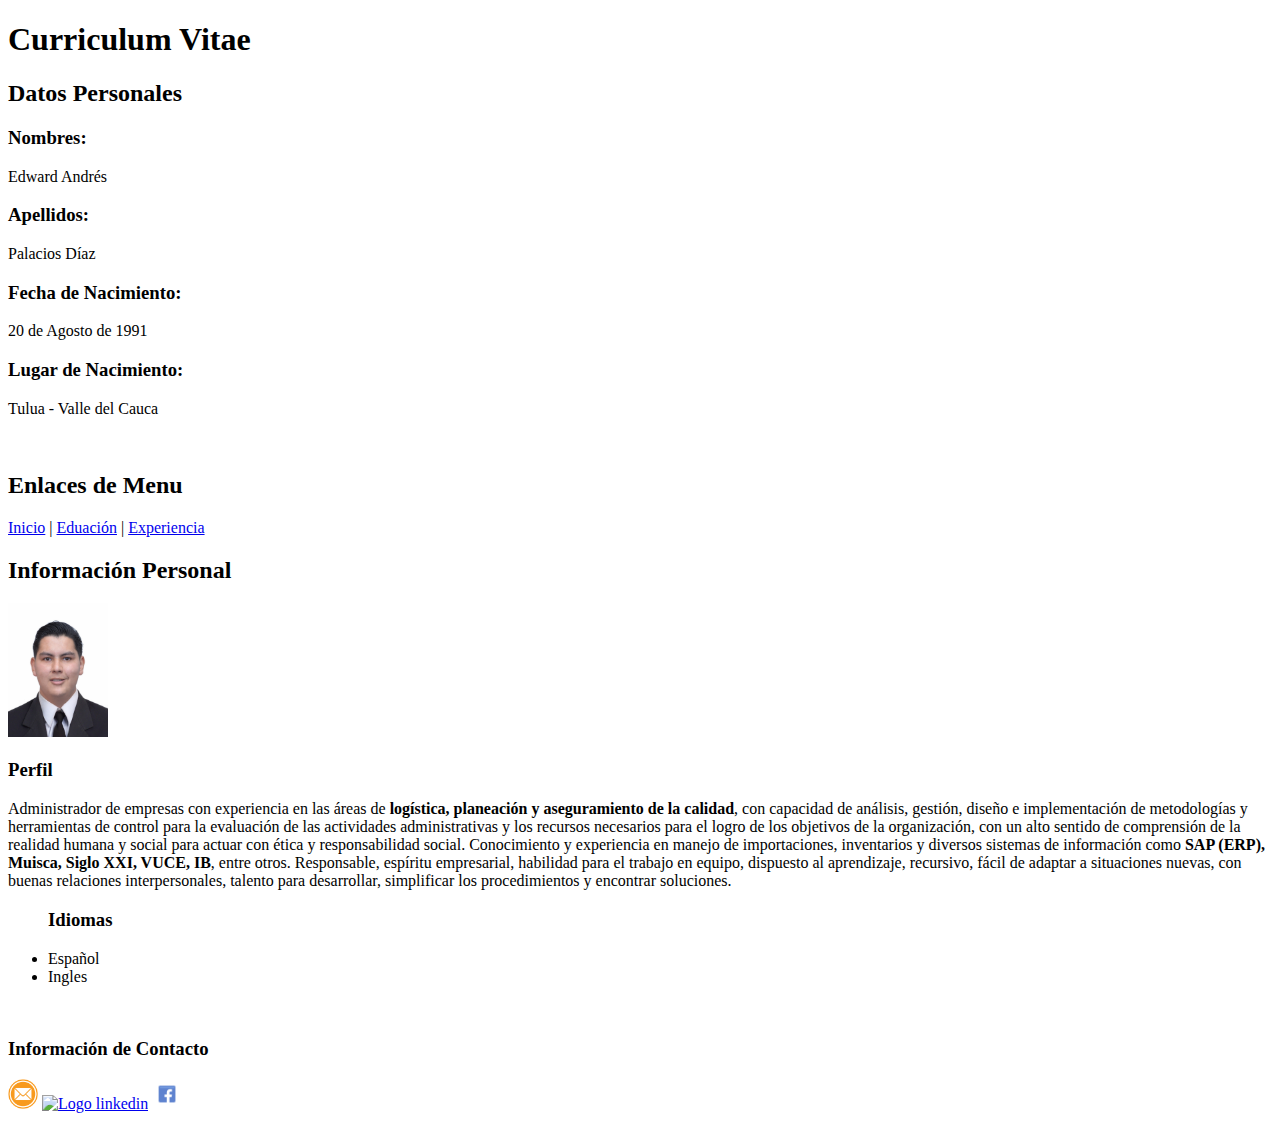
==== index.html @ 68161686 "Avances Hoja de Vida" ====
<!DOCTYPE html>
<html lang="en" dir="ltr">
  <head>
    <meta charset="utf-8">
    <meta name="viewport" content="width=device-width,user-scalable=no">
    <meta name="author" content="Edward Palacios">
    <meta name="description" content="Hoja de vida de Edward Palacios">
    <title>Curriculum Vitae Inicio</title>
  </head>
  <body>
    <h1>Curriculum Vitae</h1>
    <h2>Datos Personales</h2>
    <h3>Nombres:</h3> <p>Edward Andrés</p>
    <h3>Apellidos:</h3> <p>Palacios Díaz</p>
    <h3>Fecha de Nacimiento:</h3> <p>20 de Agosto de 1991</p>
    <h3>Lugar de Nacimiento:</h3> <p>Tulua - Valle del Cauca</p>
    <br>
    <h2>Enlaces de Menu</h2>
    <a href="index.html">Inicio</a> | <a href="educacion.html">Eduación</a> | <a href="experiencia.html">Experiencia</a>
    <br>
    <h2>Información Personal</h2>
    <img src="Imagenes/Foto.jpg" alt="Foto Edward Palacios" width="100px">
    <h3>Perfil</h3>
    <p>Administrador de empresas con experiencia en las áreas de <strong>logística, planeación y aseguramiento de la calidad</strong>, con capacidad de análisis, gestión, diseño e implementación de metodologías y herramientas de control para la evaluación de las actividades administrativas y los recursos necesarios para el logro de los objetivos de la organización, con un alto sentido de comprensión de la realidad humana y social para actuar con ética y responsabilidad social. Conocimiento y experiencia en manejo de importaciones, inventarios y diversos sistemas de información como <strong>SAP (ERP), Muisca, Siglo XXI, VUCE, IB</strong>, entre otros. Responsable, espíritu empresarial, habilidad para el trabajo en equipo, dispuesto al aprendizaje, recursivo, fácil de adaptar a situaciones nuevas, con buenas relaciones interpersonales, talento para desarrollar, simplificar los procedimientos y encontrar soluciones. </p>
    <ul>
    <h3>Idiomas</h3>
    <li>Español</li>
    <li>Ingles</li>
    </ul>
  </body>
  <footer>
    <br>
    <h3>Información de Contacto</h3>
    <a href="mailto:eapd1820@gmail.com" target="_blank"> <img src="Imagenes/gmail.png" alt="Logo Gmail" width="30px"></a>
    <a href="https://www.linkedin.com/in/edward-andres-palacios-7b5a7793" target="_blank"><img src="Imagenes/linkedin.png" alt="Logo linkedin" width="30px"></a>
    <a href="https://www.facebook.com/Edward.Palacios.1820" target="_blank"> <img src="Imagenes/facebook.png" alt="Logo Facebook" width="30px"></a>
  </footer>
</html>
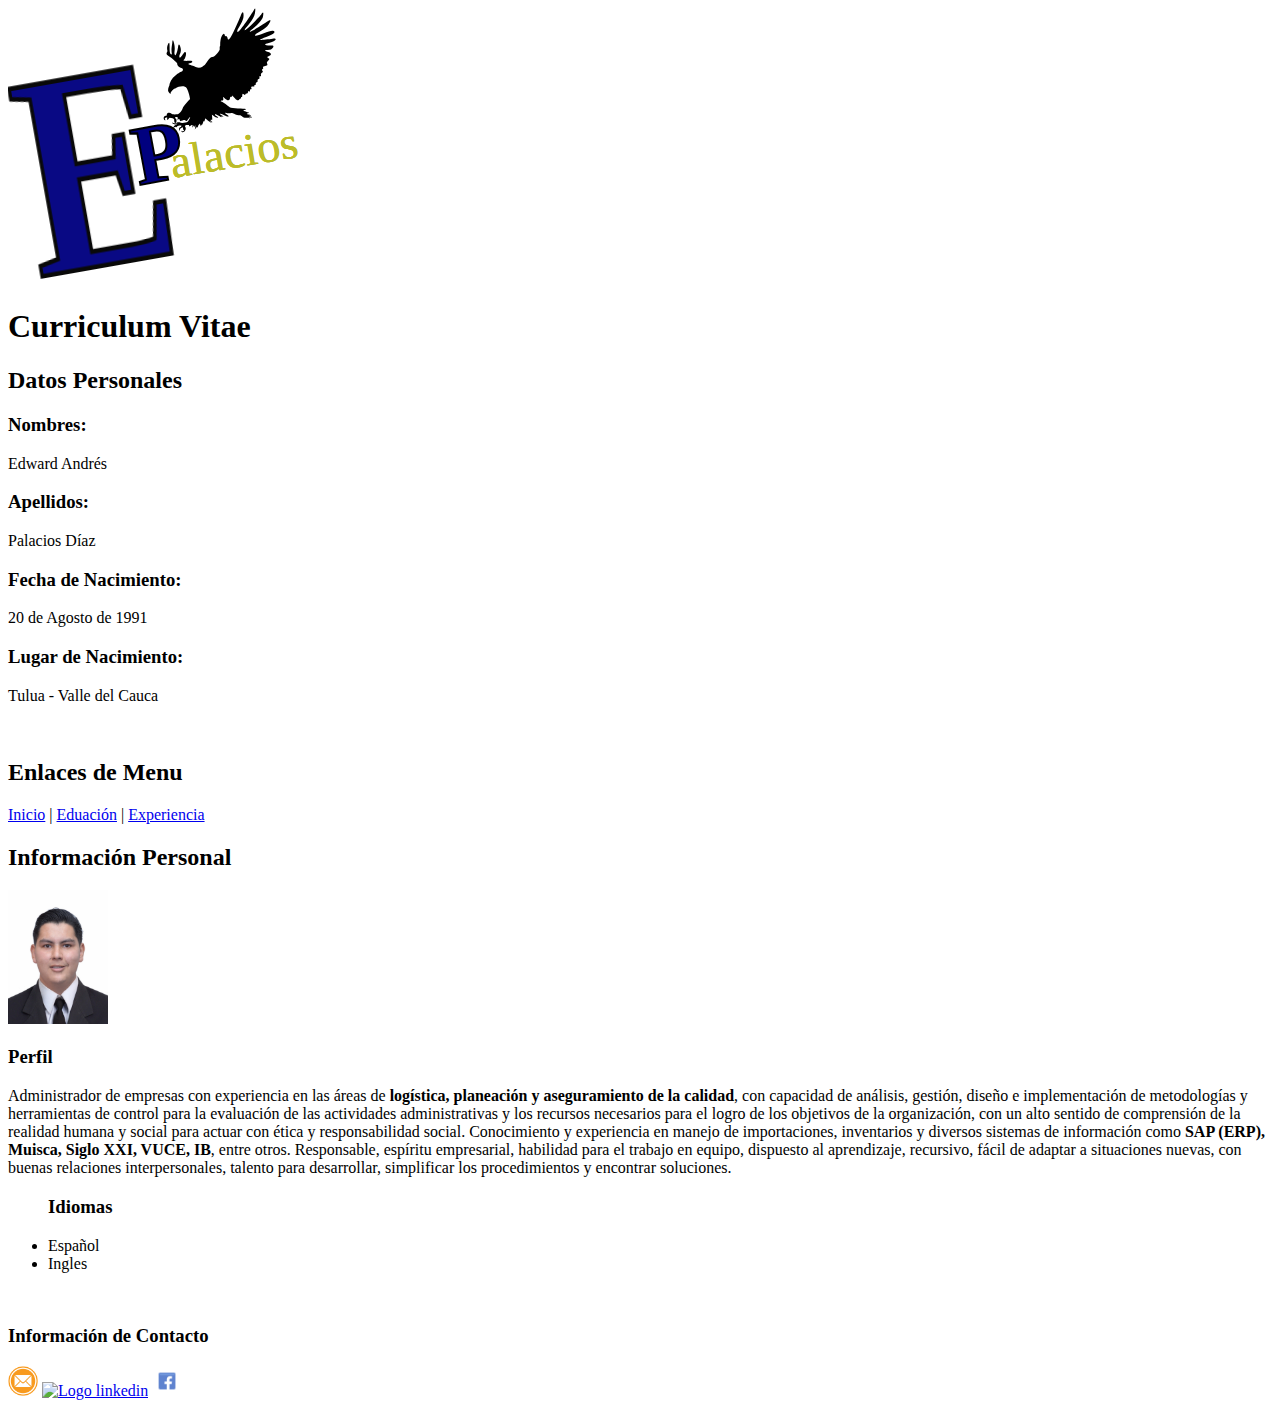
==== commit 886052cf: "Anexo de SVG" ====
--- a/index.html
+++ b/index.html
@@ -8,6 +8,31 @@
     <title>Curriculum Vitae Inicio</title>
   </head>
   <body>
+    <svg width="290" height="275">
+     <defs>
+      <filter height="200%" width="200%" y="-50%" x="-50%" id="svg_3_blur">
+       <feGaussianBlur stdDeviation="0" in="SourceGraphic"/>
+      </filter>
+     </defs>
+     <g>
+      <title>background</title>
+      <rect fill="none" id="canvas_background" height="277" width="292" y="-1" x="-1"/>
+      <g display="none" overflow="visible" y="0" x="0" height="100%" width="100%" id="canvasGrid">
+       <rect fill="url(#gridpattern)" stroke-width="0" y="0" x="0" height="100%" width="100%"/>
+      </g>
+     </g>
+     <g>
+      <title>Layer 1</title>
+      <text filter="url(#svg_3_blur)" opacity="0.96" font-weight="bold" stroke="#000" transform="rotate(-10.042699813842773 87.37117767333972,163.32122802734375) matrix(3.546184184636472,0,0,4.608925165060217,-715.5488059459549,-563.2949440726762) " xml:space="preserve" text-anchor="start" font-family="'Shadows Into Light', serif" font-size="63" id="svg_3" y="178.082303" x="205.408897" fill="#00007f">E</text>
+      <path stroke="#6d6d01" transform="rotate(-7.593257904052734 210.5529174804688,62.456207275390724) " id="svg_9" d="m174.471564,58.373309c0,0 -11.873222,2.820603 -14.69317,12.571711c0,0 -2.52303,3.787654 -1.780979,5.802352c0.742051,2.014654 1.929438,2.659369 2.226234,2.901154c0,0 -1.484183,-1.853552 3.561958,-4.835301c0,0 2.5973,-0.483526 3.116744,-0.967051c0.519444,-0.483526 8.162845,-2.095293 9.795447,1.934103c1.632561,4.029439 2.003586,10.798798 1.780979,11.121134c-0.222607,0.322336 -7.79182,6.447067 -8.459682,8.21998c-0.667862,1.772913 -4.229861,5.399333 -5.788233,5.318782c-1.558332,-0.080551 -5.268749,-0.080551 -6.233448,-1.450577c-0.964658,-1.370026 -3.784606,-1.531172 -4.452468,0c-0.667862,1.531128 -0.445255,1.450577 -0.445255,1.450577c0,0 -2.374652,-0.564077 -3.116744,1.450577c-0.742051,2.014698 1.113158,2.901154 1.335765,2.901154c0.222607,0 -1.409954,-3.062344 0.89051,-2.417628c0,0 1.335724,0.060457 1.335724,-0.483526c0,-0.543983 -0.779186,2.840741 0,2.901154c0,0 2.615847,-3.142895 3.116744,-1.450577c0,0 1.669655,0.362655 2.226234,0.483526c0.556538,0.12087 0.445255,0.483526 0.445255,0.483526c0,0 1.447048,0.604396 0.445214,2.417628c0,0 0,0.664853 0.445255,0.967095c0.445255,0.302198 -0.278289,1.752775 -2.226234,0.483526c0,0 -0.500897,-0.483526 -0.445255,0c0.055682,0.483526 2.003627,3.082482 4.452468,-0.483526c0,0 0.89051,-2.71987 -0.445255,-3.384724c-1.335724,-0.664853 0.445255,-1.99456 2.226234,-0.967051c0,0 0.111324,1.934103 -0.445214,2.417628c-0.556579,0.483526 0.946152,0.060457 1.335724,-0.483526c0.389573,-0.543939 0.89051,1.148379 0.89051,1.450577c0,0.302198 0.500897,1.329707 0.890469,0.967095c0.389613,-0.362655 4.062896,-0.785768 4.007254,-0.48357c-0.055682,0.302242 1.725297,1.571491 2.226234,0.967095c0.500897,-0.60444 3.283669,-3.686922 3.561958,-3.384724c0.278289,0.302198 -1.892303,3.686922 -3.116744,4.351775c-1.2244,0.664809 -6.344771,1.087922 -8.014427,-0.483526c0,0 -2.560165,-0.543983 -2.671489,0c0,0 -2.894096,1.269249 -2.671489,1.934103c0.222648,0.664853 0.222648,0.302198 0.445255,0c0.222607,-0.302242 2.059269,-1.390164 2.226234,-0.967051c0.166966,0.423068 0,0.483526 0,0.483526c0,0 -2.337558,0.725267 -2.226234,0.967051c0,0 -2.727131,1.208792 -2.226234,3.868205c0,0 0.834828,0.664853 0.89051,0c0.055642,-0.664853 -0.333931,-2.478086 1.335724,-2.417628c0,0 0.278289,0.967051 1.335724,0.483526c1.057475,-0.483526 -0.61218,-1.511034 4.897723,-0.967051c0,0 -0.222607,1.148379 -0.890469,1.450577c-0.667862,0.302198 -1.78102,0.302198 -1.78102,1.450577c0,0 -0.723504,0.967051 0,1.934103c0,0 0.445255,0.302198 0.445255,0c0,-0.302198 -0.445255,-1.752775 1.780979,-2.417628c2.226275,-0.664853 1.78102,-0.483526 1.78102,-0.483526c0,0 -0.389613,2.901154 0.445255,2.901154c0.834828,0 -0.556579,1.813232 -2.226275,0.967051c0,0 -0.166925,-0.725267 -0.445214,-0.483526c-0.278289,0.241785 1.391366,3.747335 4.452468,-0.483526c0,0 1.001793,-2.236301 0,-2.901154c0,0 -0.667862,-2.236301 2.671489,-1.450577c0,0 1.391366,0.241741 1.335724,0c-0.055642,-0.241785 0.222607,1.148379 0,1.450577c-0.222607,0.302198 2.615847,-0.664853 2.671489,-0.967051l0.890469,0c0,0 -0.519444,2.820603 -0.890469,2.901154c-0.371026,0.080551 1.70675,-1.370026 2.226234,-2.417628c0,0 0,2.014654 -0.445255,2.417628c-0.445255,0.402975 2.003627,-2.175887 1.780979,-2.417628c0,0 -0.074189,2.578818 -0.890469,3.868205c-0.81628,1.289387 1.780979,-1.208792 2.226234,-1.934103c0,0 0.445214,0.322336 0,0.967051c-0.445255,0.644716 1.484143,-0.644716 1.780979,-2.417628c0,0 1.261535,-1.128241 1.780979,-1.450577c0,0 -0.074189,2.739964 -0.445255,2.901154c0,0 1.038928,-0.8865 1.335765,-1.934103c0,0 0.593633,0.967051 0.445255,1.450577c0,0 1.70675,-2.095293 2.226234,-3.868205c0.519444,-1.772913 0.445214,0.483526 0.445214,0.483526c0,0 1.038928,-0.161234 1.78102,-3.38468c0,0 4.30405,4.915808 5.788193,5.318782c1.484143,0.402931 -1.780979,-1.934103 -1.780979,-1.934103c0,0 2.448841,0.805861 2.671489,1.450577c0,0 -0.222648,-0.8865 -1.335765,-1.934103c-1.113117,-1.047646 1.335765,-0.483526 1.335765,-0.483526c0,0 0.519444,-0.161234 0.445214,-5.318826c0,0 3.339392,3.868249 5.342978,3.868249c2.003627,0 -1.855209,-1.611811 -2.226234,-2.901198c-0.371026,-1.289387 0.81628,-0.886456 1.335765,-0.483526c0.519444,0.402975 4.378239,2.820603 4.452468,3.384724c0.074189,0.564077 0.445214,-0.967051 0.445214,-0.967051c0,0 0.89051,0.483526 1.78102,0.483526c0.890469,0 -2.59726,-1.772913 -3.116744,-2.901198c-0.519484,-1.128241 4.823494,2.014698 6.678703,3.384724c0,0 1.558372,0.564077 1.780979,0c0.222648,-0.564121 -2.671489,-2.739964 -2.671489,-2.901198c0,-0.16119 -1.038888,-1.531128 0.89051,-0.483526c1.929398,1.047646 4.452468,0.241785 6.233448,0.967051c1.78102,0.72531 3.710377,2.981749 6.233488,2.901198c2.523071,-0.080595 2.522463,3.38468 7.123917,3.38468c2.671489,0 1.558372,1.128241 2.671489,0.967051c1.113117,-0.16119 -1.335724,-1.450577 -1.335724,-1.450577c0,0 2.671489,0.967051 3.116704,0.967051c0.445255,0 2.448882,0.080551 -2.226194,-1.934103c0,0 3.41354,0 2.226194,-0.483526c-1.187306,-0.483526 -4.155632,-1.450577 -4.007213,-1.934103c0.148459,-0.483526 3.190933,-0.402975 2.226234,-0.967051c-0.964658,-0.564121 -6.233448,-2.659413 -4.897723,-2.901198c1.335765,-0.241741 3.265162,-0.322336 2.226234,-0.967051c-1.038928,-0.644716 -13.80262,-2.175843 -15.583639,-3.868205c-1.780979,-1.692362 -6.381866,-6.608169 -7.569172,-6.769359c-1.187346,-0.161234 0,-1.370026 0.890469,-0.967095c0.89051,0.402975 1.70679,-0.241741 1.335765,-2.901154c-0.371066,-2.659369 3.818947,5.831723 6.233448,2.901154c1.261535,-1.531128 0.296837,-2.659369 1.780979,-2.417628c1.484143,0.241785 1.409954,-1.772913 1.780979,-0.967051c0.371026,0.805861 3.48777,5.802352 4.897723,5.318826c1.409954,-0.483526 0.371026,-0.805861 1.335765,-0.967051c0.964699,-0.161234 1.632561,-0.483526 1.780979,-1.450621c0.148418,-0.967051 1.038888,0.64476 1.335724,-0.967051c0.296837,-1.611767 0.519444,-3.62642 1.780979,-1.934103c1.261576,1.692362 1.706831,0.564121 1.78102,0c0.074189,-0.564077 2.745678,0.322336 2.671449,-1.450577c-0.074148,-1.772913 2.5973,0.564121 2.226275,-1.450577c-0.371066,-2.014654 2.256809,-0.273047 1.780979,-1.934103c-1.038928,-3.626464 3.561958,-0.322336 3.116704,-1.934103c-0.445214,-1.611767 2.152045,-0.322336 1.78102,-1.934103c-0.371066,-1.611767 2.47075,-1.051955 2.226234,-2.417628c-0.519444,-2.901198 2.671449,-0.8865 2.226234,-3.384724c-0.445255,-2.498179 2.026224,-0.016752 1.780979,-1.934103c-0.371066,-2.901154 3.180404,-1.847616 2.226234,-3.868205c-1.484183,-3.142939 1.526097,-1.791863 0.89051,-3.38468c-0.964699,-2.417628 6.198216,0.26821 4.452468,-3.868249c-0.816321,-1.934103 4.848035,-3.221819 2.226234,-4.835257c-4.452468,-2.739964 6.82708,-1.370026 1.335724,-5.802308c-5.120331,-2.578818 -5.434095,-2.821702 0.89051,-2.417628c2.523071,0.16119 6.307677,-3.626464 2.671449,-3.868249c-3.636188,-0.241741 -11.056942,-2.175843 -2.671449,-2.901154c8.385452,-0.725267 8.682289,-4.029395 5.342938,-3.868205c-3.339351,0.16119 -16.39992,0.16119 -12.91215,-0.967051c3.48777,-1.128241 19.449481,-3.885529 13.357405,-6.769359c-2.894096,-1.370026 -23.287096,5.914341 -17.364619,0.967051c0.964658,-0.805861 10.389079,-3.707059 13.80266,-7.736455c3.41354,-4.029395 2.745678,-4.593516 0.890469,-3.868205c-1.855209,0.725267 -23.375337,11.362875 -20.036108,7.736411c0.593673,-0.644716 12.91215,-7.011144 14.69317,-12.571667c1.780979,-5.560567 0.074189,-4.10999 -1.335765,-2.417672c-1.409913,1.692362 -21.659476,17.853252 -18.255128,12.571711c1.038928,-1.611767 10.092243,-8.058746 12.021681,-14.505814c1.929438,-6.447023 0.445255,-4.674067 -0.89051,-2.901154c-1.335724,1.772913 -21.969555,25.927651 -18.700343,17.406968c0.742051,-1.934103 7.272376,-7.978195 8.014427,-13.538763c0.742051,-5.560567 -1.187306,-3.465231 -2.226234,-1.450577c-1.038928,2.014698 -15.657869,27.077525 -16.028894,22.725794c0,0 -0.074229,0.080551 -0.445255,0c-0.371026,-0.080595 0.296837,-2.337077 -0.445255,-1.934103c0,0 -0.296837,-1.772913 -0.890469,-1.450621c-0.593673,0.322336 -1.187346,0.080595 -1.335765,-1.934103c-0.148378,-2.014654 -4.526657,0.322336 -5.788193,10.637609c0,0 -0.89051,1.046327 -0.89051,3.38468c0,1.208836 -5.342938,7.091739 -8.459682,6.769403c-3.116744,-0.322336 -7.569212,6.769359 -8.904937,7.252885c-1.335724,0.483526 -4.30405,3.38468 -8.904937,0.483526c-4.600887,-2.901154 -9.127584,-3.868205 -5.342978,-4.351731c3.784606,-0.483526 3.042515,-2.095293 1.335724,-2.417628c-1.70675,-0.322336 -9.127544,-0.483526 -6.678703,-1.934103c2.448882,-1.450621 4.564278,-9.200706 1.335765,-7.252929c-1.335765,0.805861 -6.079481,7.966851 -5.342978,2.901154c0.222648,-1.531128 3.116744,-3.38468 2.226234,-8.703462c-0.890469,-5.318826 -2.125115,-1.08735 -2.226234,-0.483526c-0.148418,0.886456 -3.748443,11.892436 -4.452468,6.285834c-0.222607,-1.772913 1.632561,-4.10999 0.89051,-10.637609c-0.742051,-6.527574 -1.780979,0 -1.780979,0c0,0 -2.1173,6.684719 -1.78102,10.154083c0.148459,1.531172 -1.929398,0.967051 -1.780979,-1.934103c0.148459,-2.901154 1.261535,-9.267583 0.445255,-9.187032c-0.816321,0.080595 -3.262085,4.315896 -2.671489,7.736455c0.222648,1.289387 -3.190933,2.578818 0.445255,5.318782c3.636147,2.739964 7.569212,8.21998 7.569212,8.21998c0,0 -0.879738,3.541605 3.561958,5.318782c2.819907,1.128241 0.445255,3.38468 0.445255,3.38468z" stroke-width="0" fill="#000000"/>
+      <path id="svg_10" d="m326.659517,360.36193c0,0 0.097733,0.032075 0.120945,0.142961c0,0 0.020768,0.043072 0.01466,0.065982c-0.006108,0.02291 -0.015882,0.030241 -0.018325,0.032991c0,0 0.012217,-0.021078 -0.02932,-0.054985c0,0 -0.021379,-0.005498 -0.025655,-0.010997c-0.004276,-0.005498 -0.067192,-0.023827 -0.08063,0.021994c-0.013438,0.045821 -0.016492,0.1228 -0.01466,0.126466c0.001832,0.003665 0.064138,0.073314 0.069635,0.093475c0.005497,0.020161 0.034818,0.061399 0.047645,0.060483c0.012827,-0.000916 0.043369,-0.000916 0.05131,-0.016495c0.00794,-0.015579 0.031153,-0.017412 0.03665,0c0.005497,0.017411 0.003665,0.016495 0.003665,0.016495c0,0 0.019547,-0.006414 0.025655,0.016495c0.006108,0.02291 -0.009163,0.032991 -0.010995,0.032991c-0.001832,0 0.011606,-0.034824 -0.00733,-0.027492c0,0 -0.010995,0.000687 -0.010995,-0.005498c0,-0.006186 0.006414,0.032304 0,0.032991c0,0 -0.021532,-0.03574 -0.025655,-0.016495c0,0 -0.013744,0.004124 -0.018325,0.005498c-0.004581,0.001374 -0.003665,0.005498 -0.003665,0.005498c0,0 -0.011911,0.006873 -0.003665,0.027492c0,0 0,0.00756 -0.003665,0.010997c-0.003665,0.003436 0.002291,0.019932 0.018325,0.005498c0,0 0.004123,-0.005498 0.003665,0c-0.000458,0.005498 -0.016493,0.035053 -0.03665,-0.005498c0,0 -0.00733,-0.030929 0.003665,-0.03849c0.010995,-0.00756 -0.003665,-0.022681 -0.018325,-0.010997c0,0 -0.000916,0.021994 0.003665,0.027492c0.004581,0.005498 -0.007788,0.000687 -0.010995,-0.005498c-0.003207,-0.006185 -0.00733,0.013059 -0.00733,0.016495c0,0.003436 -0.004123,0.015121 -0.00733,0.010997c-0.003207,-0.004124 -0.033443,-0.008935 -0.032985,-0.005499c0.000458,0.003437 -0.014202,0.01787 -0.018325,0.010997c-0.004123,-0.006873 -0.027029,-0.041926 -0.02932,-0.03849c-0.002291,0.003436 0.015576,0.041926 0.025655,0.049487c0.010079,0.00756 0.052226,0.012371 0.06597,-0.005498c0,0 0.021074,-0.006186 0.02199,0c0,0 0.023822,0.014433 0.02199,0.021994c-0.001833,0.00756 -0.001833,0.003436 -0.003665,0c-0.001832,-0.003437 -0.016951,-0.015808 -0.018325,-0.010997c-0.001374,0.004811 0,0.005498 0,0.005498c0,0 0.019241,0.008247 0.018325,0.010997c0,0 0.022448,0.013746 0.018325,0.043988c0,0 -0.006872,0.00756 -0.00733,0c-0.000458,-0.00756 0.002749,-0.02818 -0.010995,-0.027492c0,0 -0.002291,0.010997 -0.010995,0.005498c-0.008705,-0.005498 0.005039,-0.017183 -0.040315,-0.010997c0,0 0.001832,0.013059 0.00733,0.016495c0.005497,0.003436 0.01466,0.003436 0.01466,0.016495c0,0 0.005955,0.010997 0,0.021994c0,0 -0.003665,0.003436 -0.003665,0c0,-0.003436 0.003665,-0.019932 -0.01466,-0.027492c-0.018325,-0.00756 -0.01466,-0.005498 -0.01466,-0.005498c0,0 0.003207,0.032991 -0.003665,0.032991c-0.006872,0 0.004581,0.020619 0.018325,0.010997c0,0 0.001374,-0.008247 0.003665,-0.005498c0.002291,0.002749 -0.011453,0.042613 -0.03665,-0.005498c0,0 -0.008246,-0.02543 0,-0.032991c0,0 0.005497,-0.02543 -0.02199,-0.016495c0,0 -0.011453,0.002749 -0.010995,0c0.000458,-0.002749 -0.001832,0.013059 0,0.016495c0.001832,0.003436 -0.021532,-0.00756 -0.02199,-0.010997l-0.00733,0c0,0 0.004276,0.032075 0.00733,0.032991c0.003054,0.000916 -0.014049,-0.015579 -0.018325,-0.027492c0,0 0,0.02291 0.003665,0.027492c0.003665,0.004582 -0.016493,-0.024743 -0.01466,-0.027492c0,0 0.000611,0.029325 0.00733,0.043988c0.006719,0.014662 -0.01466,-0.013746 -0.018325,-0.021994c0,0 -0.003665,0.003665 0,0.010997c0.003665,0.007331 -0.012217,-0.007331 -0.01466,-0.027492c0,0 -0.010384,-0.01283 -0.01466,-0.016495c0,0 0.000611,0.031158 0.003665,0.032991c0,0 -0.008552,-0.010081 -0.010995,-0.021994c0,0 -0.004886,0.010997 -0.003665,0.016495c0,0 -0.014049,-0.023827 -0.018325,-0.043988c-0.004276,-0.020161 -0.003665,0.005498 -0.003665,0.005498c0,0 -0.008552,-0.001833 -0.01466,-0.038489c0,0 -0.035428,0.055901 -0.047645,0.060483c-0.012217,0.004582 0.01466,-0.021994 0.01466,-0.021994c0,0 -0.020157,0.009164 -0.02199,0.016495c0,0 0.001833,-0.010081 0.010995,-0.021994c0.009163,-0.011913 -0.010995,-0.005498 -0.010995,-0.005498c0,0 -0.004276,-0.001833 -0.003665,-0.060484c0,0 -0.027488,0.043988 -0.04398,0.043988c-0.016493,0 0.015271,-0.018329 0.018325,-0.032991c0.003054,-0.014662 -0.006719,-0.01008 -0.010995,-0.005498c-0.004276,0.004582 -0.036039,0.032075 -0.03665,0.03849c-0.000611,0.006414 -0.003665,-0.010997 -0.003665,-0.010997c0,0 -0.00733,0.005498 -0.01466,0.005498c-0.00733,0 0.021379,-0.020161 0.025655,-0.032991c0.004276,-0.01283 -0.039704,0.02291 -0.054975,0.03849c0,0 -0.012828,0.006414 -0.01466,0c-0.001833,-0.006415 0.02199,-0.031158 0.02199,-0.032991c0,-0.001833 0.008552,-0.017411 -0.00733,-0.005498c-0.015882,0.011913 -0.03665,0.002749 -0.05131,0.010997c-0.01466,0.008248 -0.030542,0.033907 -0.05131,0.032991c-0.020768,-0.000916 -0.020763,0.038489 -0.05864,0.038489c-0.02199,0 -0.012828,0.01283 -0.02199,0.010997c-0.009163,-0.001833 0.010995,-0.016495 0.010995,-0.016495c0,0 -0.02199,0.010997 -0.025655,0.010997c-0.003665,0 -0.020158,0.000916 0.018325,-0.021994c0,0 -0.028098,0 -0.018325,-0.005498c0.009773,-0.005498 0.034207,-0.016495 0.032985,-0.021994c-0.001222,-0.005498 -0.026266,-0.004582 -0.018325,-0.010997c0.00794,-0.006415 0.05131,-0.030242 0.040315,-0.032991c-0.010995,-0.002749 -0.026877,-0.003665 -0.018325,-0.010997c0.008552,-0.007331 0.113615,-0.024743 0.128275,-0.043988c0.01466,-0.019245 0.052532,-0.075146 0.062305,-0.076979c0.009774,-0.001833 0,-0.015579 -0.00733,-0.010997c-0.00733,0.004582 -0.014049,-0.002749 -0.010995,-0.032991c0.003054,-0.030241 -0.031435,0.066316 -0.05131,0.032991c-0.010384,-0.017411 -0.002443,-0.030241 -0.01466,-0.027492c-0.012217,0.002749 -0.011606,-0.020161 -0.01466,-0.010997c-0.003054,0.009164 -0.028709,0.065982 -0.040315,0.060484c-0.011606,-0.005498 -0.003054,-0.009164 -0.010995,-0.010997c-0.007941,-0.001833 -0.013438,-0.005498 -0.01466,-0.016496c-0.001222,-0.010997 -0.008552,0.007332 -0.010995,-0.010997c-0.002443,-0.018328 -0.004276,-0.041238 -0.01466,-0.021994c-0.010385,0.019245 -0.01405,0.006415 -0.01466,0c-0.000611,-0.006414 -0.022601,0.003665 -0.02199,-0.016495c0.00061,-0.020161 -0.021379,0.006415 -0.018325,-0.016495c0.003054,-0.02291 -0.018577,-0.003105 -0.01466,-0.021994c0.008552,-0.041239 -0.02932,-0.003665 -0.025655,-0.021994c0.003665,-0.018328 -0.017714,-0.003665 -0.01466,-0.021994c0.003054,-0.018328 -0.020338,-0.011962 -0.018325,-0.027492c0.004276,-0.032991 -0.02199,-0.010081 -0.018325,-0.03849c0.003665,-0.028408 -0.016679,-0.00019 -0.01466,-0.021994c0.003054,-0.032991 -0.026179,-0.02101 -0.018325,-0.043988c0.012217,-0.03574 -0.012562,-0.020376 -0.00733,-0.038489c0.007941,-0.027492 -0.05102,0.00305 -0.03665,-0.043988c0.006719,-0.021994 -0.039906,-0.036637 -0.018325,-0.054985c0.03665,-0.031158 -0.056196,-0.015579 -0.010995,-0.065982c0.042148,-0.029325 0.04473,-0.032087 -0.00733,-0.027492c-0.020768,0.001833 -0.051921,-0.041239 -0.02199,-0.043988c0.029931,-0.002749 0.091014,-0.024743 0.02199,-0.032991c-0.069024,-0.008247 -0.071467,-0.045821 -0.04398,-0.043988c0.027488,0.001833 0.134994,0.001833 0.106285,-0.010997c-0.028709,-0.01283 -0.160097,-0.044185 -0.10995,-0.076979c0.023822,-0.015579 0.191686,0.067256 0.142935,0.010997c-0.00794,-0.009164 -0.085517,-0.042155 -0.113615,-0.087976c-0.028098,-0.045821 -0.022601,-0.052236 -0.00733,-0.043988c0.015271,0.008247 0.192412,0.129215 0.164925,0.087976c-0.004887,-0.007331 -0.106285,-0.079728 -0.120945,-0.142961c-0.01466,-0.063233 -0.000611,-0.046737 0.010995,-0.027493c0.011606,0.019245 0.178288,0.203021 0.150265,0.142961c-0.008552,-0.018328 -0.083073,-0.091641 -0.098955,-0.164955c-0.015882,-0.073313 -0.003665,-0.053152 0.00733,-0.032991c0.010995,0.020161 0.18084,0.294841 0.15393,0.197946c-0.006108,-0.021994 -0.059862,-0.090725 -0.06597,-0.153958c-0.006108,-0.063233 0.009773,-0.039405 0.018325,-0.016495c0.008552,0.02291 0.128886,0.307917 0.13194,0.25843c0,0 0.000611,0.000916 0.003665,0c0.003054,-0.000916 -0.002443,-0.026576 0.003665,-0.021994c0,0 0.002443,-0.020161 0.00733,-0.016496c0.004887,0.003665 0.009774,0.000916 0.010995,-0.021994c0.001221,-0.02291 0.037261,0.003665 0.047645,0.120967c0,0 0.00733,0.011898 0.00733,0.038489c0,0.013746 0.04398,0.080645 0.069635,0.076979c0.025655,-0.003665 0.062305,0.076979 0.0733,0.082477c0.010995,0.005498 0.035428,0.038489 0.0733,0.005498c0.037872,-0.032991 0.075133,-0.043988 0.04398,-0.049486c-0.031153,-0.005498 -0.025044,-0.023827 -0.010995,-0.027492c0.014049,-0.003665 0.075133,-0.005498 0.054975,-0.021994c-0.020158,-0.016496 -0.03757,-0.104627 -0.010995,-0.082478c0.010995,0.009164 0.050043,0.090596 0.04398,0.032991c-0.001833,-0.017411 -0.025655,-0.038489 -0.018325,-0.098973c0.00733,-0.060484 0.017493,-0.012365 0.018325,-0.005498c0.001222,0.01008 0.030855,0.135237 0.03665,0.07148c0.001832,-0.020161 -0.013438,-0.046737 -0.00733,-0.120967c0.006108,-0.074229 0.01466,0 0.01466,0c0,0 0.017428,0.076016 0.01466,0.115469c-0.001222,0.017412 0.015882,0.010997 0.01466,-0.021994c-0.001222,-0.032991 -0.010384,-0.105388 -0.003665,-0.104472c0.006719,0.000916 0.026852,0.049079 0.02199,0.087976c-0.001833,0.014662 0.026266,0.029325 -0.003665,0.060483c-0.029931,0.031158 -0.062305,0.093475 -0.062305,0.093475c0,0 0.007241,0.040274 -0.02932,0.060483c-0.023212,0.01283 -0.003665,0.038489 -0.003665,0.038489z" fill-opacity="null" stroke-opacity="null" stroke-width="0" stroke="#000" fill="#7f7f7f"/>
+      <text font-weight="bold" stroke-width="6" stroke="#000000" transform="rotate(-10.583037376403809 150.32052612304656,145.2066802978516) matrix(0.3307574063211993,0,0,0.33801175403865297,217.5184471798154,77.21702672033376) " xml:space="preserve" text-anchor="start" font-family="'Simonetta', serif" font-size="250" id="svg_11" y="283.377987" x="-279.514002" fill="#00007f">P</text>
+      <text stroke="#000000" transform="rotate(-9.405594825744629 225.90299987792986,144.65405273437506) matrix(0.9279685020446776,0,0,0.9152542352676392,29.352835416793823,12.919756663963199) " xml:space="preserve" text-anchor="start" font-family="'Simonetta', serif" font-size="50" id="svg_12" y="160.212384" x="142.404795" stroke-width="0" fill="#bcbc29">alacios</text>
+      <text stroke="#000000" transform="rotate(-9.405594825744629 225.90299987792986,144.65405273437506) matrix(0.9279685020446776,0,0,0.9152542352676392,29.352835416793823,12.919756663963199) " xml:space="preserve" text-anchor="start" font-family="'Simonetta', serif" font-size="50" id="svg_14" y="160.212384" x="142.404795" stroke-width="0" fill="#bcbc29">alacios</text>
+      <text stroke="#000000" transform="rotate(-9.405594825744629 225.90299987792986,144.65405273437506) matrix(0.9279685020446776,0,0,0.9152542352676392,29.352835416793823,12.919756663963199) " xml:space="preserve" text-anchor="start" font-family="'Simonetta', serif" font-size="50" id="svg_15" y="160.212384" x="142.404795" stroke-width="0" fill="#bcbc29">alacios</text>
+      <path id="svg_17" d="m393.824493,366.33193c0,0 0.097731,0.032075 0.120943,0.142961c0,0 0.020768,0.043072 0.01466,0.065982c-0.006108,0.02291 -0.015882,0.030241 -0.018325,0.032991c0,0 0.012217,-0.021078 -0.029319,-0.054985c0,0 -0.021379,-0.005498 -0.025655,-0.010997c-0.004276,-0.005498 -0.06719,-0.023827 -0.080629,0.021994c-0.013438,0.045821 -0.016492,0.1228 -0.01466,0.126466c0.001832,0.003665 0.064136,0.073314 0.069634,0.093475c0.005497,0.020161 0.034817,0.061399 0.047644,0.060483c0.012827,-0.000916 0.043368,-0.000916 0.051309,-0.016495c0.00794,-0.015579 0.031152,-0.017412 0.036649,0c0.005497,0.017411 0.003665,0.016495 0.003665,0.016495c0,0 0.019546,-0.006414 0.025655,0.016495c0.006108,0.02291 -0.009163,0.032991 -0.010995,0.032991c-0.001832,0 0.011606,-0.034824 -0.00733,-0.027492c0,0 -0.010995,0.000687 -0.010995,-0.005498c0,-0.006186 0.006414,0.032304 0,0.032991c0,0 -0.021532,-0.03574 -0.025655,-0.016495c0,0 -0.013743,0.004124 -0.018325,0.005498c-0.004581,0.001374 -0.003665,0.005498 -0.003665,0.005498c0,0 -0.011911,0.006873 -0.003665,0.027492c0,0 0,0.00756 -0.003665,0.010997c-0.003665,0.003436 0.002291,0.019932 0.018325,0.005498c0,0 0.004123,-0.005498 0.003665,0c-0.000458,0.005498 -0.016492,0.035053 -0.036649,-0.005498c0,0 -0.00733,-0.030929 0.003665,-0.03849c0.010995,-0.00756 -0.003665,-0.022681 -0.018325,-0.010997c0,0 -0.000916,0.021994 0.003665,0.027492c0.004581,0.005498 -0.007788,0.000687 -0.010995,-0.005498c-0.003207,-0.006185 -0.00733,0.013059 -0.00733,0.016495c0,0.003436 -0.004123,0.015121 -0.00733,0.010997c-0.003207,-0.004124 -0.033443,-0.008935 -0.032985,-0.005499c0.000458,0.003437 -0.014201,0.01787 -0.018325,0.010997c-0.004123,-0.006873 -0.027029,-0.041926 -0.029319,-0.03849c-0.002291,0.003436 0.015576,0.041926 0.025655,0.049487c0.010078,0.00756 0.052225,0.012371 0.065969,-0.005498c0,0 0.021073,-0.006186 0.02199,0c0,0 0.023822,0.014433 0.02199,0.021994c-0.001833,0.00756 -0.001833,0.003436 -0.003665,0c-0.001832,-0.003437 -0.01695,-0.015808 -0.018325,-0.010997c-0.001374,0.004811 0,0.005498 0,0.005498c0,0 0.019241,0.008247 0.018325,0.010997c0,0 0.022448,0.013746 0.018325,0.043988c0,0 -0.006872,0.00756 -0.00733,0c-0.000458,-0.00756 0.002749,-0.02818 -0.010995,-0.027492c0,0 -0.002291,0.010997 -0.010995,0.005498c-0.008704,-0.005498 0.005039,-0.017183 -0.040314,-0.010997c0,0 0.001832,0.013059 0.00733,0.016495c0.005497,0.003436 0.01466,0.003436 0.01466,0.016495c0,0 0.005955,0.010997 0,0.021994c0,0 -0.003665,0.003436 -0.003665,0c0,-0.003436 0.003665,-0.019932 -0.01466,-0.027492c-0.018325,-0.00756 -0.01466,-0.005498 -0.01466,-0.005498c0,0 0.003207,0.032991 -0.003665,0.032991c-0.006872,0 0.004581,0.020619 0.018325,0.010997c0,0 0.001374,-0.008247 0.003665,-0.005498c0.002291,0.002749 -0.011453,0.042613 -0.036649,-0.005498c0,0 -0.008246,-0.02543 0,-0.032991c0,0 0.005497,-0.02543 -0.02199,-0.016495c0,0 -0.011453,0.002749 -0.010995,0c0.000458,-0.002749 -0.001832,0.013059 0,0.016495c0.001832,0.003436 -0.021532,-0.00756 -0.02199,-0.010997l-0.00733,0c0,0 0.004276,0.032075 0.00733,0.032991c0.003054,0.000916 -0.014049,-0.015579 -0.018325,-0.027492c0,0 0,0.02291 0.003665,0.027492c0.003665,0.004582 -0.016492,-0.024743 -0.01466,-0.027492c0,0 0.000611,0.029325 0.00733,0.043988c0.006719,0.014662 -0.01466,-0.013746 -0.018325,-0.021994c0,0 -0.003665,0.003665 0,0.010997c0.003665,0.007331 -0.012216,-0.007331 -0.01466,-0.027492c0,0 -0.010384,-0.01283 -0.01466,-0.016495c0,0 0.000611,0.031158 0.003665,0.032991c0,0 -0.008552,-0.010081 -0.010995,-0.021994c0,0 -0.004886,0.010997 -0.003665,0.016495c0,0 -0.014049,-0.023827 -0.018325,-0.043988c-0.004276,-0.020161 -0.003665,0.005498 -0.003665,0.005498c0,0 -0.008552,-0.001833 -0.01466,-0.038489c0,0 -0.035428,0.055901 -0.047644,0.060483c-0.012216,0.004582 0.01466,-0.021994 0.01466,-0.021994c0,0 -0.020157,0.009164 -0.02199,0.016495c0,0 0.001833,-0.010081 0.010995,-0.021994c0.009162,-0.011913 -0.010995,-0.005498 -0.010995,-0.005498c0,0 -0.004276,-0.001833 -0.003665,-0.060484c0,0 -0.027487,0.043988 -0.043979,0.043988c-0.016492,0 0.015271,-0.018329 0.018325,-0.032991c0.003054,-0.014662 -0.006719,-0.01008 -0.010995,-0.005498c-0.004276,0.004582 -0.036038,0.032075 -0.036649,0.03849c-0.000611,0.006414 -0.003665,-0.010997 -0.003665,-0.010997c0,0 -0.00733,0.005498 -0.01466,0.005498c-0.00733,0 0.021379,-0.020161 0.025655,-0.032991c0.004276,-0.01283 -0.039703,0.02291 -0.054974,0.03849c0,0 -0.012827,0.006414 -0.01466,0c-0.001833,-0.006415 0.02199,-0.031158 0.02199,-0.032991c0,-0.001833 0.008551,-0.017411 -0.00733,-0.005498c-0.015881,0.011913 -0.036649,0.002749 -0.051309,0.010997c-0.01466,0.008248 -0.030541,0.033907 -0.051309,0.032991c-0.020768,-0.000916 -0.020763,0.038489 -0.058639,0.038489c-0.02199,0 -0.012827,0.01283 -0.02199,0.010997c-0.009162,-0.001833 0.010995,-0.016495 0.010995,-0.016495c0,0 -0.02199,0.010997 -0.025654,0.010997c-0.003665,0 -0.020157,0.000916 0.018324,-0.021994c0,0 -0.028098,0 -0.018324,-0.005498c0.009773,-0.005498 0.034206,-0.016495 0.032984,-0.021994c-0.001222,-0.005498 -0.026265,-0.004582 -0.018325,-0.010997c0.00794,-0.006415 0.051309,-0.030242 0.040314,-0.032991c-0.010995,-0.002749 -0.026876,-0.003665 -0.018325,-0.010997c0.008552,-0.007331 0.113613,-0.024743 0.128273,-0.043988c0.01466,-0.019245 0.052531,-0.075146 0.062304,-0.076979c0.009773,-0.001833 0,-0.015579 -0.00733,-0.010997c-0.00733,0.004582 -0.014049,-0.002749 -0.010995,-0.032991c0.003054,-0.030241 -0.031435,0.066316 -0.051309,0.032991c-0.010384,-0.017411 -0.002443,-0.030241 -0.01466,-0.027492c-0.012216,0.002749 -0.011606,-0.020161 -0.01466,-0.010997c-0.003054,0.009164 -0.028709,0.065982 -0.040314,0.060484c-0.011606,-0.005498 -0.003054,-0.009164 -0.010995,-0.010997c-0.007941,-0.001833 -0.013438,-0.005498 -0.01466,-0.016496c-0.001222,-0.010997 -0.008551,0.007332 -0.010995,-0.010997c-0.002443,-0.018328 -0.004276,-0.041238 -0.01466,-0.021994c-0.010384,0.019245 -0.014049,0.006415 -0.01466,0c-0.000611,-0.006414 -0.0226,0.003665 -0.021989,-0.016495c0.00061,-0.020161 -0.021379,0.006415 -0.018325,-0.016495c0.003054,-0.02291 -0.018576,-0.003105 -0.01466,-0.021994c0.008552,-0.041239 -0.029319,-0.003665 -0.025654,-0.021994c0.003665,-0.018328 -0.017714,-0.003665 -0.01466,-0.021994c0.003054,-0.018328 -0.020337,-0.011962 -0.018325,-0.027492c0.004276,-0.032991 -0.021989,-0.010081 -0.018325,-0.03849c0.003665,-0.028408 -0.016678,-0.00019 -0.01466,-0.021994c0.003054,-0.032991 -0.026179,-0.02101 -0.018325,-0.043988c0.012217,-0.03574 -0.012562,-0.020376 -0.00733,-0.038489c0.007941,-0.027492 -0.051019,0.00305 -0.036649,-0.043988c0.006719,-0.021994 -0.039905,-0.036637 -0.018325,-0.054985c0.036649,-0.031158 -0.056195,-0.015579 -0.010995,-0.065982c0.042147,-0.029325 0.044729,-0.032087 -0.00733,-0.027492c-0.020768,0.001833 -0.05192,-0.041239 -0.021989,-0.043988c0.02993,-0.002749 0.091012,-0.024743 0.021989,-0.032991c-0.069023,-0.008247 -0.071466,-0.045821 -0.043979,-0.043988c0.027487,0.001833 0.134992,0.001833 0.106283,-0.010997c-0.028709,-0.01283 -0.160093,-0.044185 -0.109948,-0.076979c0.023822,-0.015579 0.191682,0.067256 0.142932,0.010997c-0.00794,-0.009164 -0.085515,-0.042155 -0.113613,-0.087976c-0.028098,-0.045821 -0.0226,-0.052236 -0.00733,-0.043988c0.015271,0.008247 0.192408,0.129215 0.164922,0.087976c-0.004887,-0.007331 -0.106283,-0.079728 -0.120943,-0.142961c-0.01466,-0.063233 -0.000611,-0.046737 0.010995,-0.027493c0.011605,0.019245 0.178284,0.203021 0.150262,0.142961c-0.008552,-0.018328 -0.083072,-0.091641 -0.098953,-0.164955c-0.015882,-0.073313 -0.003665,-0.053152 0.00733,-0.032991c0.010995,0.020161 0.180837,0.294841 0.153927,0.197946c-0.006108,-0.021994 -0.059861,-0.090725 -0.065969,-0.153958c-0.006108,-0.063233 0.009773,-0.039405 0.018325,-0.016495c0.008552,0.02291 0.128884,0.307917 0.131938,0.25843c0,0 0.000611,0.000916 0.003665,0c0.003054,-0.000916 -0.002443,-0.026576 0.003665,-0.021994c0,0 0.002443,-0.020161 0.00733,-0.016496c0.004887,0.003665 0.009773,0.000916 0.010995,-0.021994c0.001221,-0.02291 0.03726,0.003665 0.047644,0.120967c0,0 0.00733,0.011898 0.00733,0.038489c0,0.013746 0.043979,0.080645 0.069634,0.076979c0.025655,-0.003665 0.062304,0.076979 0.073299,0.082477c0.010995,0.005498 0.035428,0.038489 0.073299,0.005498c0.037871,-0.032991 0.075131,-0.043988 0.043979,-0.049486c-0.031152,-0.005498 -0.025044,-0.023827 -0.010995,-0.027492c0.014049,-0.003665 0.075131,-0.005498 0.054974,-0.021994c-0.020157,-0.016496 -0.03757,-0.104627 -0.010995,-0.082478c0.010995,0.009164 0.050042,0.090596 0.043979,0.032991c-0.001833,-0.017411 -0.025655,-0.038489 -0.018325,-0.098973c0.00733,-0.060484 0.017492,-0.012365 0.018325,-0.005498c0.001222,0.01008 0.030854,0.135237 0.036649,0.07148c0.001832,-0.020161 -0.013438,-0.046737 -0.00733,-0.120967c0.006108,-0.074229 0.01466,0 0.01466,0c0,0 0.017428,0.076016 0.01466,0.115469c-0.001222,0.017412 0.015881,0.010997 0.01466,-0.021994c-0.001222,-0.032991 -0.010384,-0.105388 -0.003665,-0.104472c0.006719,0.000916 0.026851,0.049079 0.02199,0.087976c-0.001833,0.014662 0.026265,0.029325 -0.003665,0.060483c-0.02993,0.031158 -0.062304,0.093475 -0.062304,0.093475c0,0 0.007241,0.040274 -0.029319,0.060483c-0.023211,0.01283 -0.003665,0.038489 -0.003665,0.038489z" stroke-width="0" stroke="#000000" fill="#bfbf00"/>
+     </g>
+    </svg>
     <h1>Curriculum Vitae</h1>
     <h2>Datos Personales</h2>
     <h3>Nombres:</h3> <p>Edward Andrés</p>
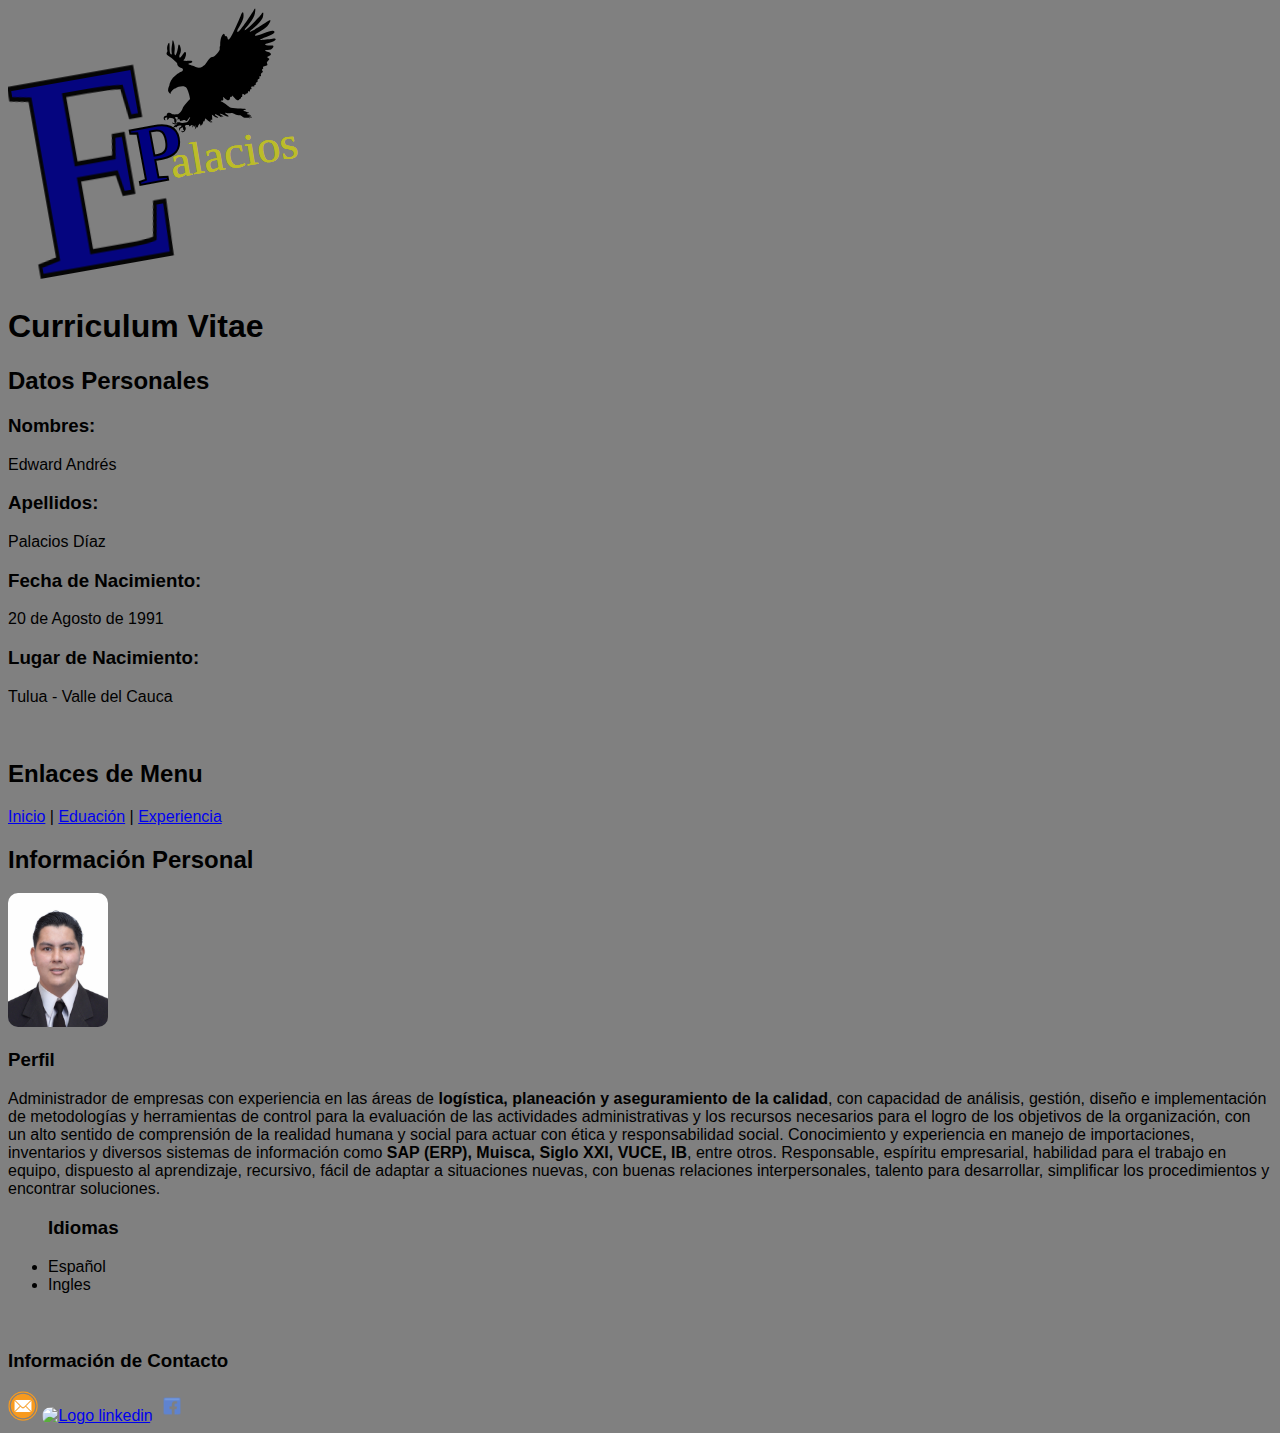
==== commit 3ee53925: "Publicado en github" ====
--- a/index.html
+++ b/index.html
@@ -6,10 +6,11 @@
     <meta name="author" content="Edward Palacios">
     <meta name="description" content="Hoja de vida de Edward Palacios">
     <title>Curriculum Vitae Inicio</title>
+    <link rel="stylesheet" href="css/estilos.css">
   </head>
-  <body>
+  <body id="contenedor">
     <svg width="290" height="275">
-     <defs>
+     <defs>∫
       <filter height="200%" width="200%" y="-50%" x="-50%" id="svg_3_blur">
        <feGaussianBlur stdDeviation="0" in="SourceGraphic"/>
       </filter>
--- a/css/estilos.css
+++ b/css/estilos.css
@@ -0,0 +1,16 @@
+body
+{
+  background-color: gray;
+}
+footer
+{
+  margin-top: 20px;
+}
+img
+{
+  border-radius: 10px;
+}
+#contenedor{
+  font-family: helvetica;
+  font-size: 16px;
+}
